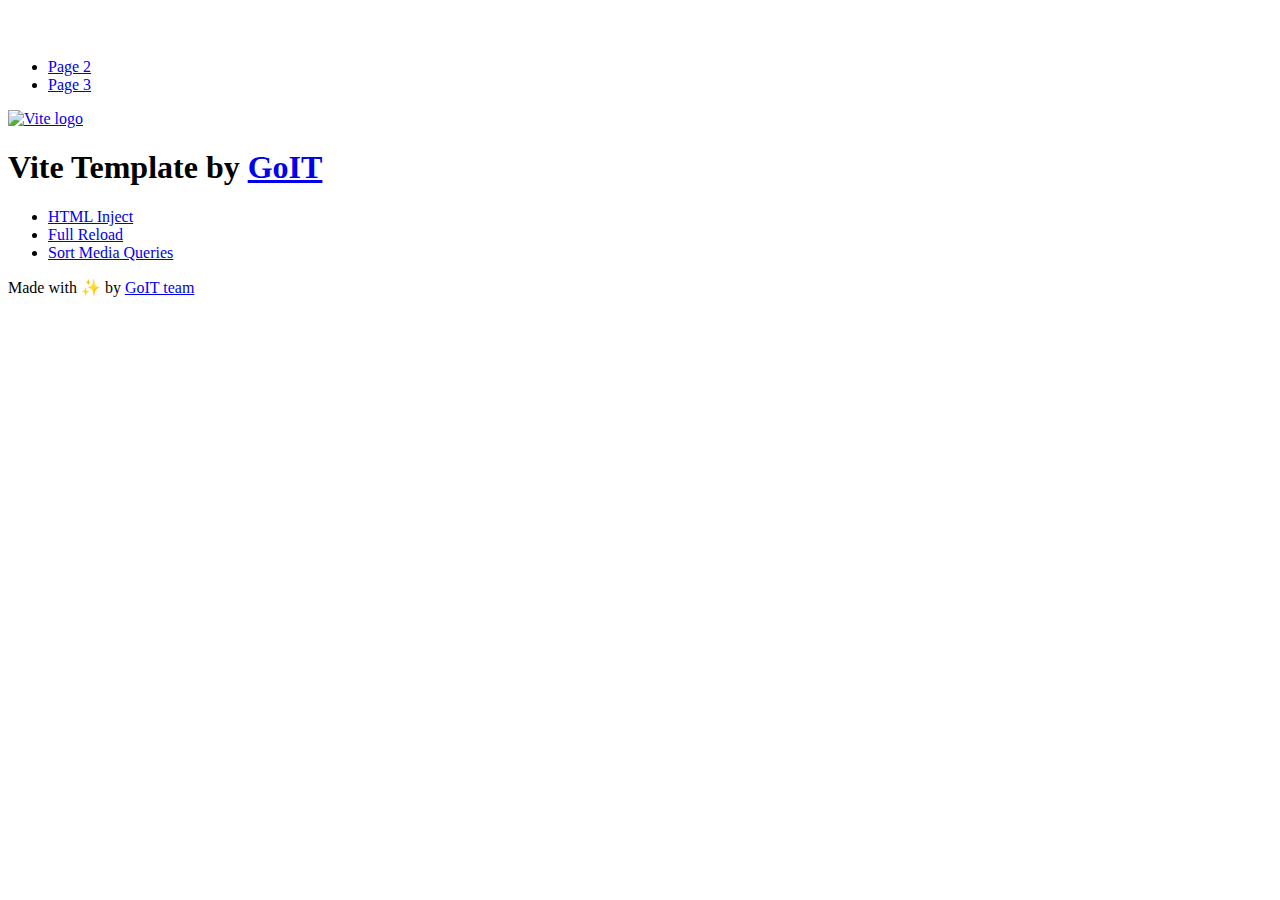
==== index.html @ edda3a28 "Deploying to gh-pages from @ YuriiDiachuk11/goit-js-hw-09@350e86526655e4efb5df4a9ee053bc57a614f0ef 🚀" ====
<!DOCTYPE html>
<html lang="en">
  <head>
    <meta charset="UTF-8" />
    <link rel="icon" type="image/svg+xml" href="/goit-js-hw-09/favicon.svg" />
    <meta name="viewport" content="width=device-width, initial-scale=1.0" />
    <title>Vanilla App Template</title>
    <script type="module" crossorigin src="/goit-js-hw-09/index.js"></script>
    <link rel="stylesheet" crossorigin href="/goit-js-hw-09/assets/styles-DvPDDfy5.css">
  </head>
  <body>
    <header class="header">
  <div class="container">
    <nav class="nav">
      <a class="nav-logo" href="./index.html" aria-label="Site logo">
        <svg class="nav-logo-icon" width="100" height="30">
          <use href="/goit-js-hw-09/assets/sprite-E8vg0sBb.svg#logo"></use>
        </svg>
      </a>
      <ul class="nav-list">
        <li class="nav-item">
          <a class="nav-link {=$highlight-act}" href="./page-2.html">Page 2</a>
        </li>
        <li class="nav-item">
          <a class="nav-link {=$highlight-curr}" href="./page-3.html">Page 3</a>
        </li>
      </ul>
    </nav>
  </div>
</header>


    <main>
      <!-- Loads the specified .html file -->
      <section class="vite-promo">
  <div class="container">
    <div class="vite-promo-thumb">
      <a
        class="vite-promo-link"
        href="https://vitejs.dev/"
        target="_blank"
        rel="noopener noreferrer"
        aria-label="Link to Vite official website"
        title="Vite.js  build tool"
      >
        <!-- Path to images as from index.html file -->
        <img
          class="pic"
          src="/goit-js-hw-09/assets/vite-logo-9o_aqrTe.png"
          alt="Vite logo"
          width="640"
          height="640"
        />
      </a>
    </div>
    <h1 class="main-title">
      <span class="main-title-gradient">Vite</span>
      Template by
      <a
        class="main-title-link"
        href="https://github.com/goitacademy/vanilla-app-template"
        target="_blank"
        rel="noopener noreferrer"
      >
        GoIT
      </a>
    </h1>
  </div>
</section>

      <article class="badges">
  <div class="container">
    <ul class="badges-list">
      <li class="badges-item">
        <a
          class="badges-link"
          href="https://www.npmjs.com/package/vite-plugin-html-inject"
          target="_blank"
          rel="noopener noreferrer"
        >
          HTML Inject
        </a>
      </li>
      <li class="badges-item">
        <a
          class="badges-link"
          href="https://www.npmjs.com/package/vite-plugin-full-reload"
          target="_blank"
          rel="noopener noreferrer"
        >
          Full Reload
        </a>
      </li>
      <li class="badges-item">
        <a
          class="badges-link"
          href="https://www.npmjs.com/package/postcss-sort-media-queries"
          target="_blank"
          rel="noopener noreferrer"
        >
          Sort Media Queries
        </a>
      </li>
    </ul>
  </div>
</article>

    </main>

    <footer class="footer">
  <div class="container">
    <p class="footer-desc">
      Made with ✨ by
      <a
        class="footer-link"
        href="https://goit.global/ua/"
        target="_blank"
        rel="noopener noreferrer"
      >
        GoIT team
      </a>
    </p>
  </div>
</footer>


  </body>
</html>
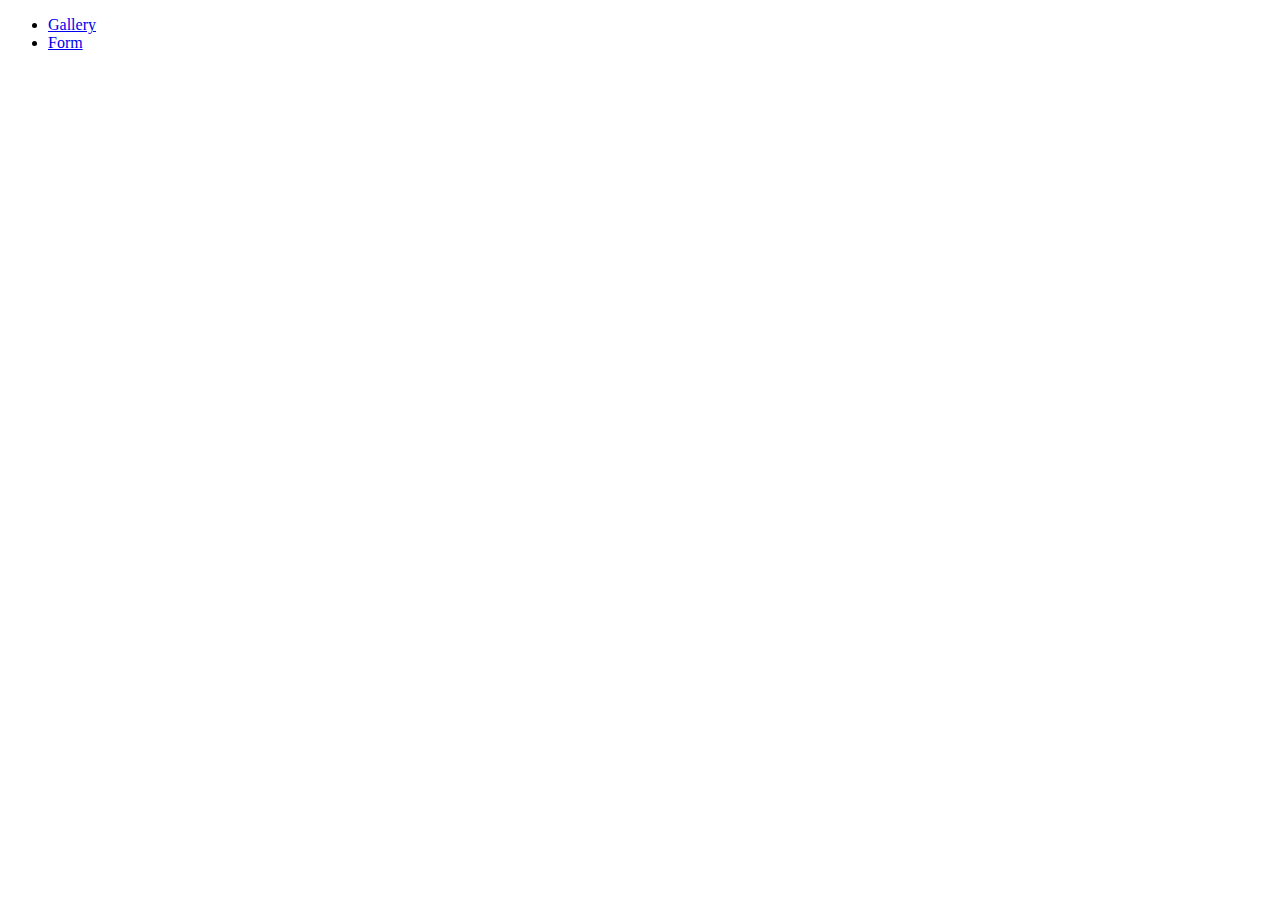
==== commit 4af3836c: "Deploying to gh-pages from @ YuriiDiachuk11/goit-js-hw-09@7ec56b88c894a12d171ab0a269b3d476fb50e693 🚀" ====
--- a/index.html
+++ b/index.html
@@ -5,124 +5,14 @@
     <link rel="icon" type="image/svg+xml" href="/goit-js-hw-09/favicon.svg" />
     <meta name="viewport" content="width=device-width, initial-scale=1.0" />
     <title>Vanilla App Template</title>
-    <script type="module" crossorigin src="/goit-js-hw-09/index.js"></script>
-    <link rel="stylesheet" crossorigin href="/goit-js-hw-09/assets/styles-DvPDDfy5.css">
+    <link rel="stylesheet" crossorigin href="/goit-js-hw-09/assets/styles-B9kkWxtF.css">
   </head>
   <body>
-    <header class="header">
-  <div class="container">
-    <nav class="nav">
-      <a class="nav-logo" href="./index.html" aria-label="Site logo">
-        <svg class="nav-logo-icon" width="100" height="30">
-          <use href="/goit-js-hw-09/assets/sprite-E8vg0sBb.svg#logo"></use>
-        </svg>
-      </a>
-      <ul class="nav-list">
-        <li class="nav-item">
-          <a class="nav-link {=$highlight-act}" href="./page-2.html">Page 2</a>
-        </li>
-        <li class="nav-item">
-          <a class="nav-link {=$highlight-curr}" href="./page-3.html">Page 3</a>
-        </li>
-      </ul>
-    </nav>
-  </div>
-</header>
-
-
-    <main>
-      <!-- Loads the specified .html file -->
-      <section class="vite-promo">
-  <div class="container">
-    <div class="vite-promo-thumb">
-      <a
-        class="vite-promo-link"
-        href="https://vitejs.dev/"
-        target="_blank"
-        rel="noopener noreferrer"
-        aria-label="Link to Vite official website"
-        title="Vite.js  build tool"
-      >
-        <!-- Path to images as from index.html file -->
-        <img
-          class="pic"
-          src="/goit-js-hw-09/assets/vite-logo-9o_aqrTe.png"
-          alt="Vite logo"
-          width="640"
-          height="640"
-        />
-      </a>
-    </div>
-    <h1 class="main-title">
-      <span class="main-title-gradient">Vite</span>
-      Template by
-      <a
-        class="main-title-link"
-        href="https://github.com/goitacademy/vanilla-app-template"
-        target="_blank"
-        rel="noopener noreferrer"
-      >
-        GoIT
-      </a>
-    </h1>
-  </div>
-</section>
-
-      <article class="badges">
-  <div class="container">
-    <ul class="badges-list">
-      <li class="badges-item">
-        <a
-          class="badges-link"
-          href="https://www.npmjs.com/package/vite-plugin-html-inject"
-          target="_blank"
-          rel="noopener noreferrer"
-        >
-          HTML Inject
-        </a>
-      </li>
-      <li class="badges-item">
-        <a
-          class="badges-link"
-          href="https://www.npmjs.com/package/vite-plugin-full-reload"
-          target="_blank"
-          rel="noopener noreferrer"
-        >
-          Full Reload
-        </a>
-      </li>
-      <li class="badges-item">
-        <a
-          class="badges-link"
-          href="https://www.npmjs.com/package/postcss-sort-media-queries"
-          target="_blank"
-          rel="noopener noreferrer"
-        >
-          Sort Media Queries
-        </a>
-      </li>
-    </ul>
-  </div>
-</article>
-
-    </main>
-
-    <footer class="footer">
-  <div class="container">
-    <p class="footer-desc">
-      Made with ✨ by
-      <a
-        class="footer-link"
-        href="https://goit.global/ua/"
-        target="_blank"
-        rel="noopener noreferrer"
-      >
-        GoIT team
-      </a>
-    </p>
-  </div>
-</footer>
-
-
+<nav>
+  <ul>
+    <li><a href="./1-gallery.html">Gallery</a></li>
+    <li><a href="./2-form.html">Form</a></li>
+  </ul>
+</nav>
   </body>
 </html>
